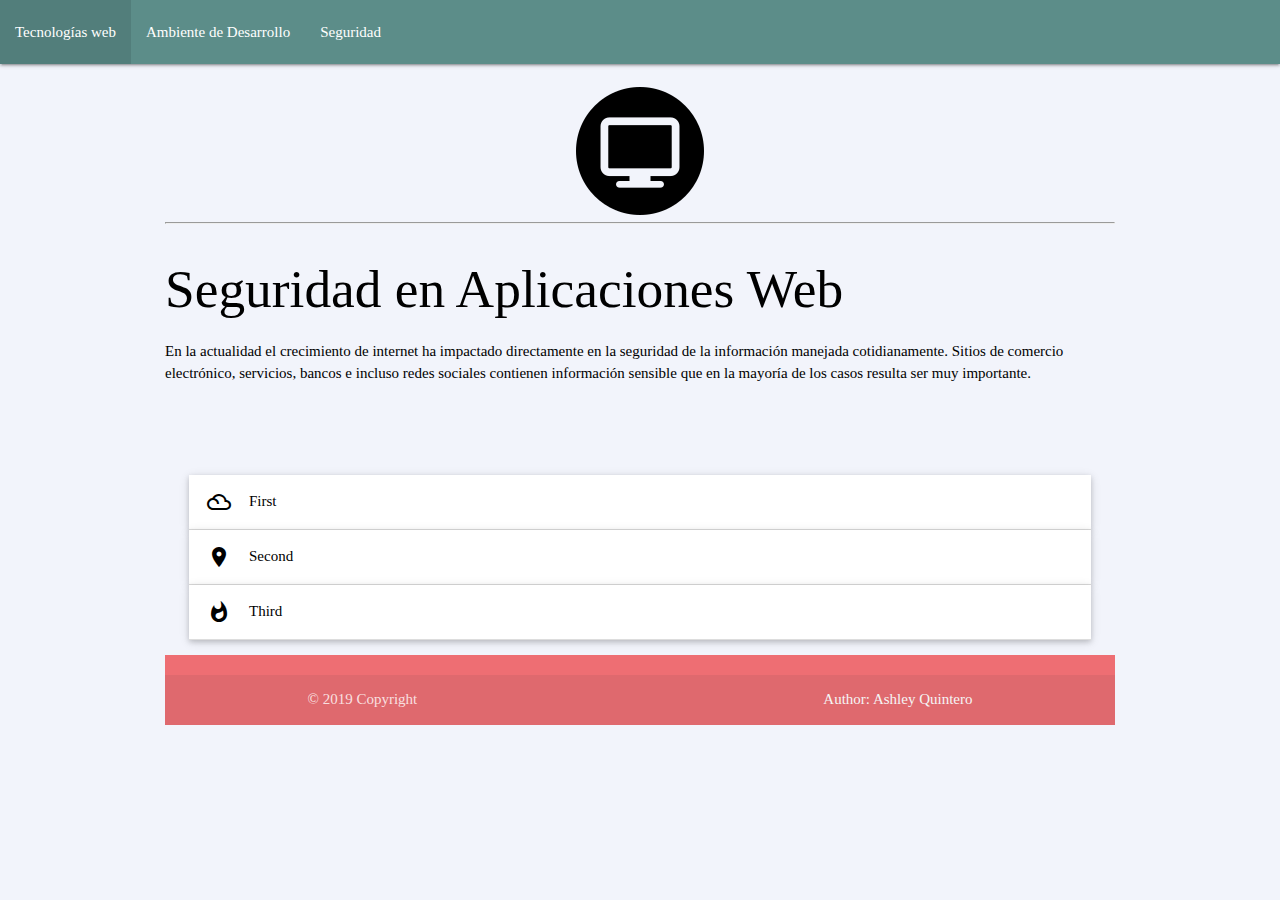
==== seguridad.html @ a820ef0f "pagina aplicaciones web" ====
<!DOCTYPE html>
<html>
<head>
	<meta charset="utf-8">
	<link rel="stylesheet" type="text/css" href="css/estilos.css">
	<!--Import Google Icon Font-->
      <link href="https://fonts.googleapis.com/icon?family=Material+Icons"
			rel="stylesheet">
      <!--Import materialize.css-->
      <link type="text/css" rel="stylesheet" href="css/materialize.min.css"
			media="screen,projection"/>

      <!--Let browser know website is optimized for mobile-->
      <meta name="viewport" content="width=device-width, initial-scale=1.0"/>
	<link rel="shortcut icon" type="image/png" href="img/dog.png">
	<title>Ingeniería Web</title>
</head>
<body>

	<nav class="colnav">
    	<div class="nav-wrapper">
      	<ul id="nav-mobile" class="left hide-on-med-and-down">
        	<li><a href="index.html">Tecnologías web</a></li>
        	<li><a href="ambiente.html">Ambiente de Desarrollo</a></li>
        	<li><a href="seguridad.html">Seguridad</a></li>
      	</ul>
    	</div>
  	</nav>
  <div class="body">
	<br>
	<img src="img/computer.png">
	<hr>
  <h2>Seguridad en Aplicaciones Web </h2>
  <p>En la actualidad el crecimiento de internet ha impactado directamente en la
    seguridad de la información manejada cotidianamente. Sitios de comercio
    electrónico, servicios, bancos e incluso redes sociales contienen
    información sensible que en la mayoría de los casos resulta ser muy
    importante.</p>
    <br><br><br>

    <ul class="collapsible popout">
        <li>
          <div class="collapsible-header"><i class="material-icons">filter_drama</i>First</div>
          <div class="collapsible-body"><span>Lorem ipsum dolor sit amet.</span></div>
        </li>
        <li>
          <div class="collapsible-header"><i class="material-icons">place</i>Second</div>
          <div class="collapsible-body"><span>Lorem ipsum dolor sit amet.</span></div>
        </li>
        <li>
          <div class="collapsible-header"><i class="material-icons">whatshot</i>Third</div>
          <div class="collapsible-body"><span>Lorem ipsum dolor sit amet.</span></div>
        </li>
      </ul>
  <footer class="page-footer colfoot">

          <div class="footer-copyright">
            <div class="container">
            © 2019 Copyright
            <a class="grey-text text-lighten-4 right" href="#!">Author: Ashley Quintero</a>
            </div>
          </div>
        </footer>

	 <!--JavaScript at end of body for optimized loading-->
   <script src="https://code.jquery.com/jquery-2.1.1.min.js"></script>
   <script src="js/materialize.js"></script>
   <script src="js/init.js"></script>

</body>
</html>
---- css/estilos.css ----
body{
	font-family: Century Gothic, "Times New Roman", Times;
	background-color: #f2f4fb
}

table, td{
	border: 0.5px solid black;
	align-content: center;
}

h1,h2,p,table{
	color: #000000
}

p{
	color: #000000;

}

img{
	display:block;
	margin:auto;
}

footer{
	background-color: #085f63;
	color: #FFFFFF
}

ul{
	padding-left: 3em;
}

li{
	color: #000000;

}

#menu{
	background-color: #000000;

}

#menu ul{
	list-style: none;
	margin: 0;
	padding: 0;
}

#menu ul li{
	display: inline-block;
}

#menu ul li a{
	color: #FFFFFF;
	text-decoration: none;
	padding: 15px;
	display: block;
}

#menu ul li a:hover{
	background-color: #FFFFFF;
	color: #000000;
}

#img-text{
	text-align: center;
}

.colnav{
	background-color: #5c8d89;
}

.colfoot{
	background-color: #01676b;
}

.body{
	padding-left: 11em;
	padding-right: 11em;
}

.cardcent{
	padding-left: 30em;
}

.colrow2{
	background-color: #d65a31;
	color: #FFFFFF;
}

.colrow1{
	background-color: #226b80;
	color: #f1f1f1;
}

.cardspace{
	padding-left: 16em;
}
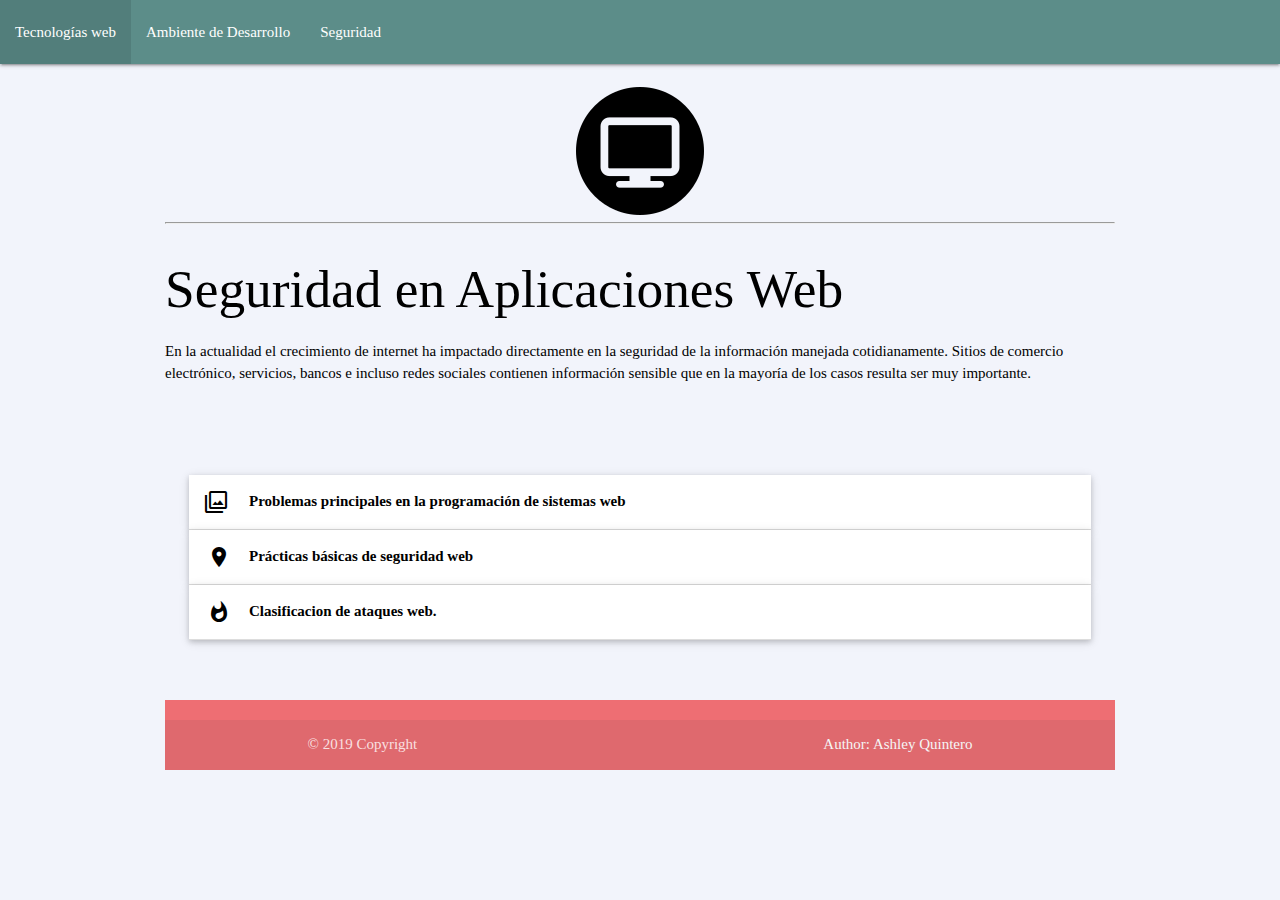
==== commit 9dfd9fed: "actualización 2" ====
--- a/seguridad.html
+++ b/seguridad.html
@@ -40,18 +40,124 @@
 
     <ul class="collapsible popout">
         <li>
-          <div class="collapsible-header"><i class="material-icons">filter_drama</i>First</div>
-          <div class="collapsible-body"><span>Lorem ipsum dolor sit amet.</span></div>
+          <div class="collapsible-header"><i class="material-icons">filter_dram</i>
+            <b>Problemas principales en la programación de sistemas web</b></div>
+          <div class="collapsible-body">
+            <span>
+              <p>Gran parte de los problemas de seguridad en las aplicaciones
+                web son causados por la falta de seguimiento en dos rubros muy
+                importantes de los que depende cualquier aplicación, las
+                entradas y salidas del sistema.<br>
+                Además de verificar estos 2 rubros, es importante considerar la
+                exposición accidental de datos que pueden ser empleados en un
+                posible ataque sobre el sistema. Los mensajes de error enviados
+                por el servidor, que suelen ser de gran utilidad durante el
+                proceso de desarrollo de la aplicación, pueden ser empleados
+                maliciosamente cuando siguen apareciendo en un entorno de
+                producción, por lo que es necesario deshabilitar todos estos
+                mensajes y editar algunos otros (como los que se envían cuando
+                el servidor no encuentra algún archivo en particular) los cuales
+                también pueden ser utilizados por los atacantes para obtener
+                información sobre nuestro sistema.
+              </p>
+              <br>
+              <img src="img/sistemasweb.png" >
+            </span>
+          </div>
         </li>
         <li>
-          <div class="collapsible-header"><i class="material-icons">place</i>Second</div>
-          <div class="collapsible-body"><span>Lorem ipsum dolor sit amet.</span></div>
+          <div class="collapsible-header"><i class="material-icons">place</i>
+            <b>Prácticas básicas de seguridad web</b></div>
+          <div class="collapsible-body">
+            <span>
+              <b>2.1 Balancear riesgo y usabilidad</b><br>
+              <p>Si bien la usabilidad y la seguridad en una aplicación web no
+                son excluyentes una de la otra, alguna medida tomada para
+                incrementar la seguridad con frecuencia afecta la usabilidad.
+                Normalmente siempre se debe pensar en las maneras en que
+                usuarios ilegítimos nos pueden atacar y la facilidad de uso para
+                los usuarios legítimos.Es conveniente emplear medidas de
+                seguridad que sean transparentes a los usuarios y que no
+                resulten engorrosas en su empleo. Por ejemplo, el uso de un
+                login que solicita el nombre de usuario y contraseña<br>
+              </p>
+              <b>2.2 Rastrear el paso de los datos</b>
+              <p>Es muy importante mantener conocimiento de los pasos que ha
+                recorrido la información en todo momento. Conocer de dónde
+                vienen los datos y hacia dónde van. En muchas ocasiones lograr
+                esto puede ser complicado, especialmente sin un conocimiento
+                profundo de cómo funcionan las aplicaciones web.<br>
+                En las aplicaciones web, existen maneras de distinguir los
+                orígenes de los datos y poder así reconocer cuando los datos
+                pueden ser dignos de confianza y cuando no.
+              </p>
+              <b>2.3 Filtrar entradas</b>
+              <p>El filtrado es una de las piedras angulares de la seguridad en
+                aplicaciones web. Es el proceso por el cual se prueba la validez
+                de los datos. Si nos aseguramos que los datos son filtrados
+                apropiadamente al entrar, podemos eliminar el riesgo de que
+                datos contaminados sean usados para provocar funcionamientos
+                no deseados en la aplicación.
+              </p>
+              <b>2.4 Escapado de salidas</b>
+              <p>Otro punto importante de la seguridad es el proceso de escapado
+                y su contraparte para codificar o decodificar caracteres
+                especiales de tal forma que su significado original sea
+                preservado. Si llegamos a utilizar una codificación en
+                particular es necesario conocer los caracteres reservados los
+                cuales serán necesarios escapar.
+                El proceso de escapado debe estar compuesto a su vez por los
+                siguientes pasos:<br><br>
+
+                * Identificar las salidas.<br>
+                * Escapar las salidas.<br>
+                * Distinguir entre datos escapados y no escapados.<br>
+              </p>
+            </span>
+          </div>
         </li>
         <li>
-          <div class="collapsible-header"><i class="material-icons">whatshot</i>Third</div>
-          <div class="collapsible-body"><span>Lorem ipsum dolor sit amet.</span></div>
+          <div class="collapsible-header"><i class="material-icons">whatshot</i>
+            <b>Clasificacion de ataques web.</b></div>
+          <div class="collapsible-body">
+            <span>
+              <b>3.1 Ataques URL de tipo semántico.</b>
+              <p>Este tipo de ataques involucran a un usuario modificando la
+                URL a modo de descubrir acciones a realizar que originalmente
+                no están planeadas para ser manejadas correctamente por el
+                servidor. La implementación de cualquier formulario debe
+                contemplar validaciones necesarias para evitar el esas acciones
+                y se deben realizar adecuaciones de acuerdo a nuestras entradas.
+              </p>
+              <b>3.2  Ataques de Cross-Site Scripting</b>
+              <p>Cross-Site Scripting (XSS) es un tipo de vulnerabilidad de
+                seguridad informática típicamente encontrada en aplicaciones web
+                que permiten la inyección de código por usuarios maliciosos en
+                páginas web. Los atacantes típicamente se valen de código HTML y
+                de scripts ejecutados en el cliente.</p>
+              <b>3.3 Ataques de Cross-Site Request Forgery</b>
+              <p>Este tipo de ataque permite al atacante enviar peticiones HTTP
+                a voluntad desde la máquina de la víctima. Es difícil determinar
+                cuándo una petición HTML se ha originado por un ataque de este
+                tipo.
+                Cuando un atacante conoce el formato que debe tener una URL para
+                lograr la ejecución de una acción en el sistema, ha logrado
+                encontrar la posibilidad de explotar este tipo de ataques.
+                Ahora lo que necesita el atacante es simplemente hacer que una
+                víctima visite la URL.</p>
+                <b>3.4 Peticiones HTTP falsificadas</b>
+                <p>Un ataque más sofisticado que el anterior es enviar
+                  peticiones falsas empleando herramientas especiales para este
+                  propósito.<br>
+                  Para ello, se emplean herramientas de línea de comandos o
+                  plugins agregados a los navegadores, con estos se pone a la
+                  escucha de los servicios web que típicamente se conectan a
+                  través del puerto 80.</p>
+            </span>
+          </div>
         </li>
       </ul>
+      <br><br>
   <footer class="page-footer colfoot">
 
           <div class="footer-copyright">
